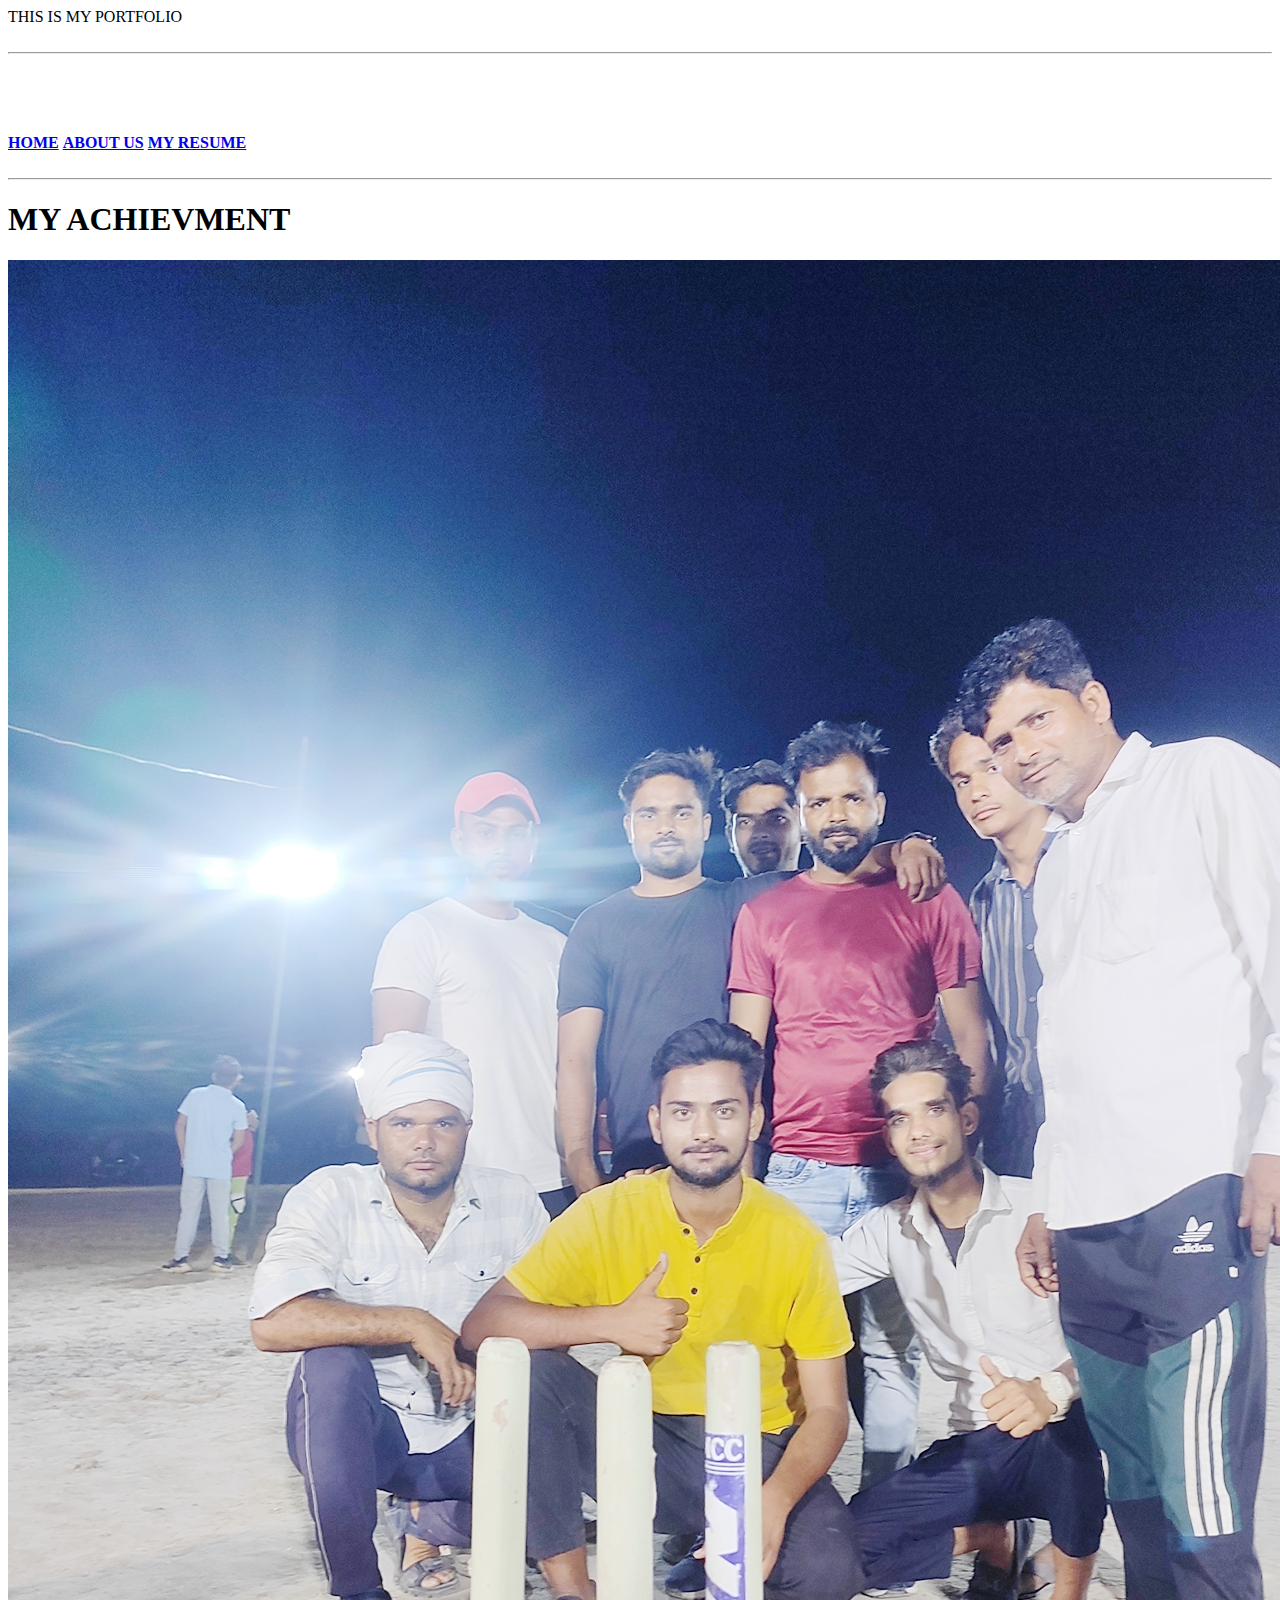
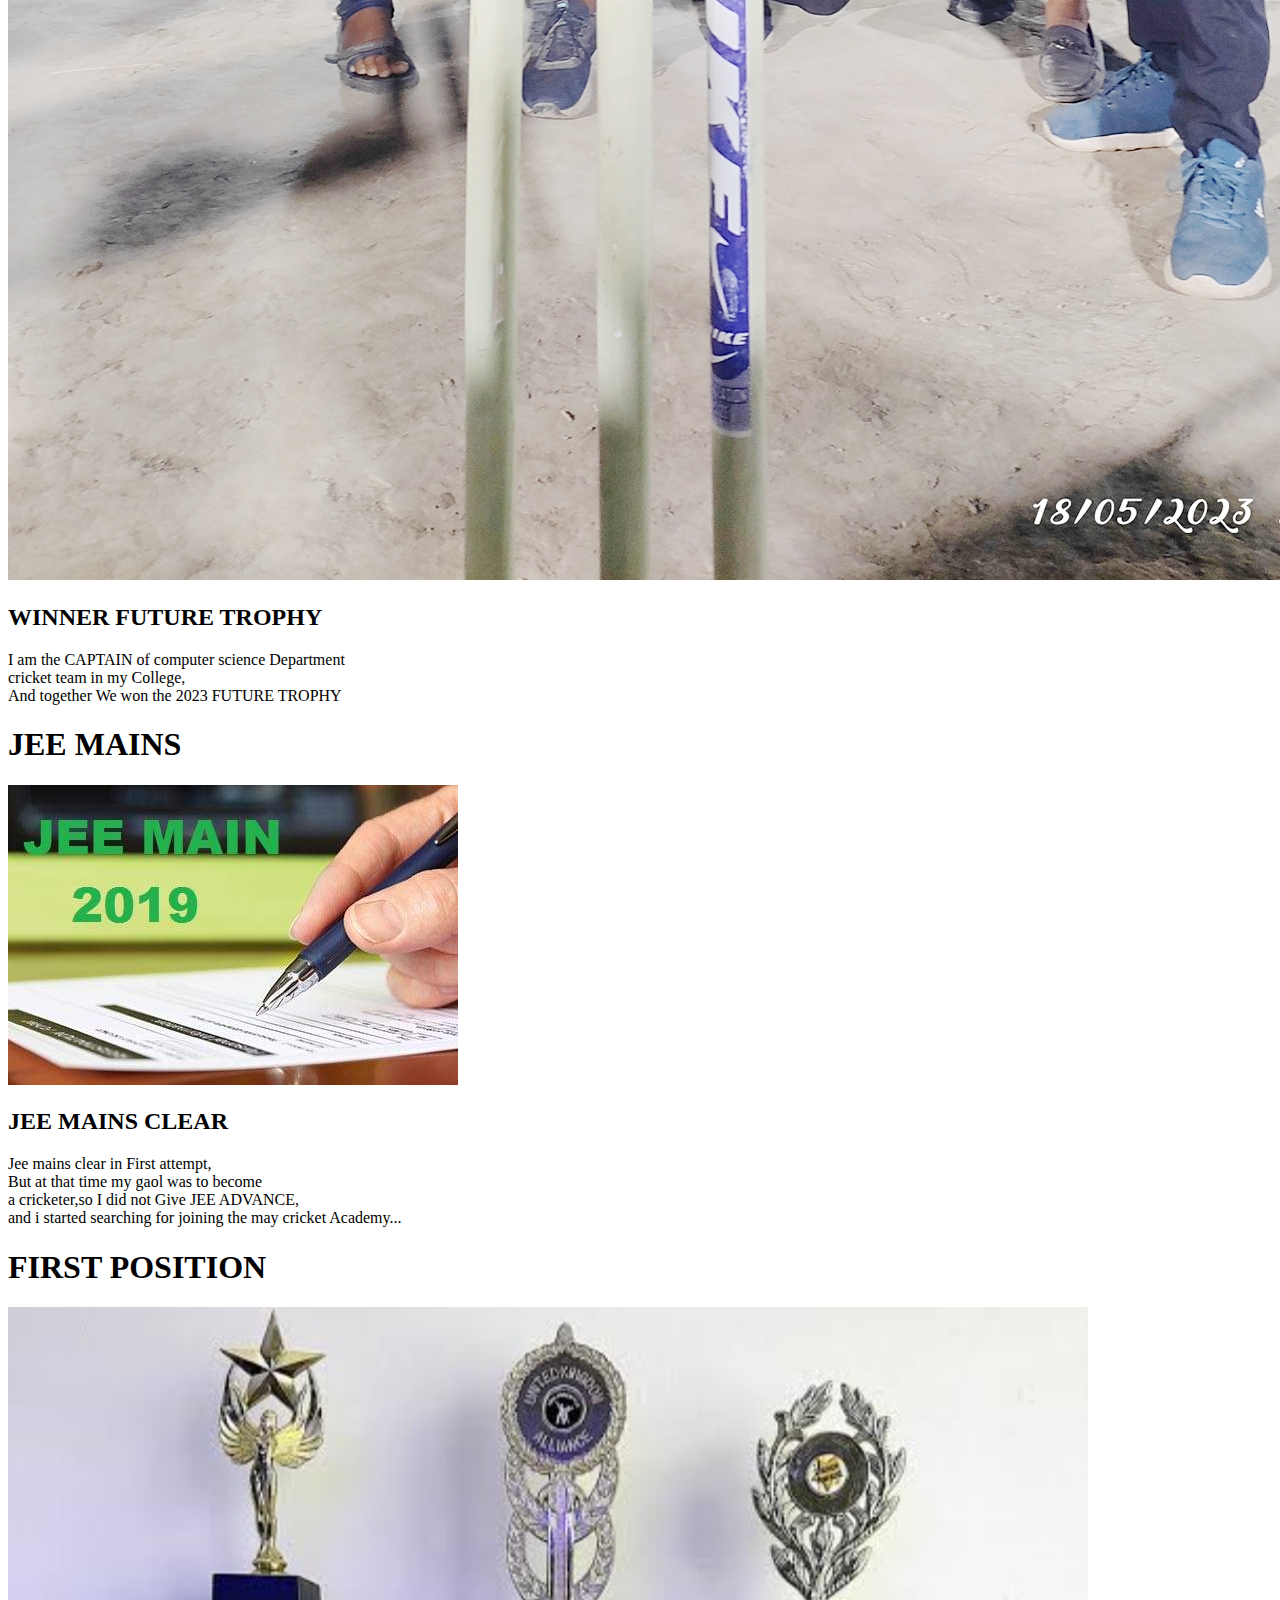
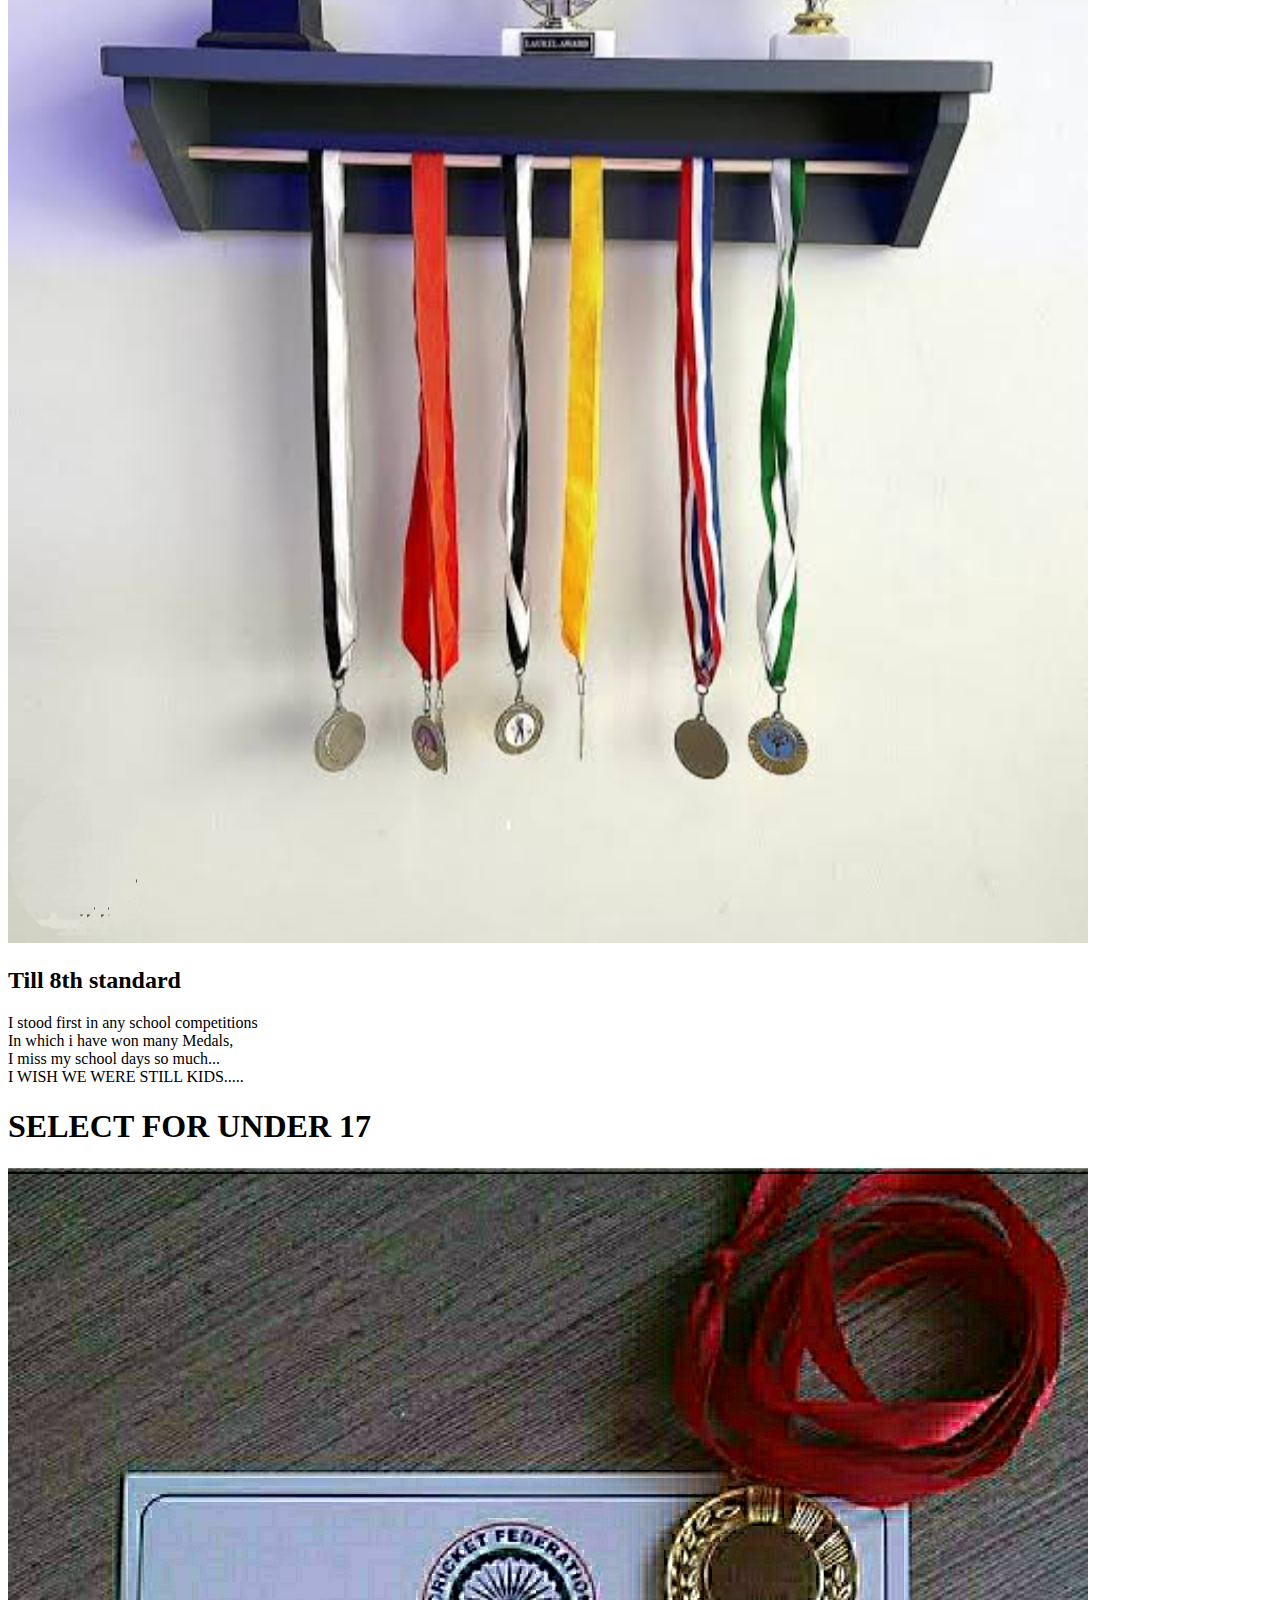
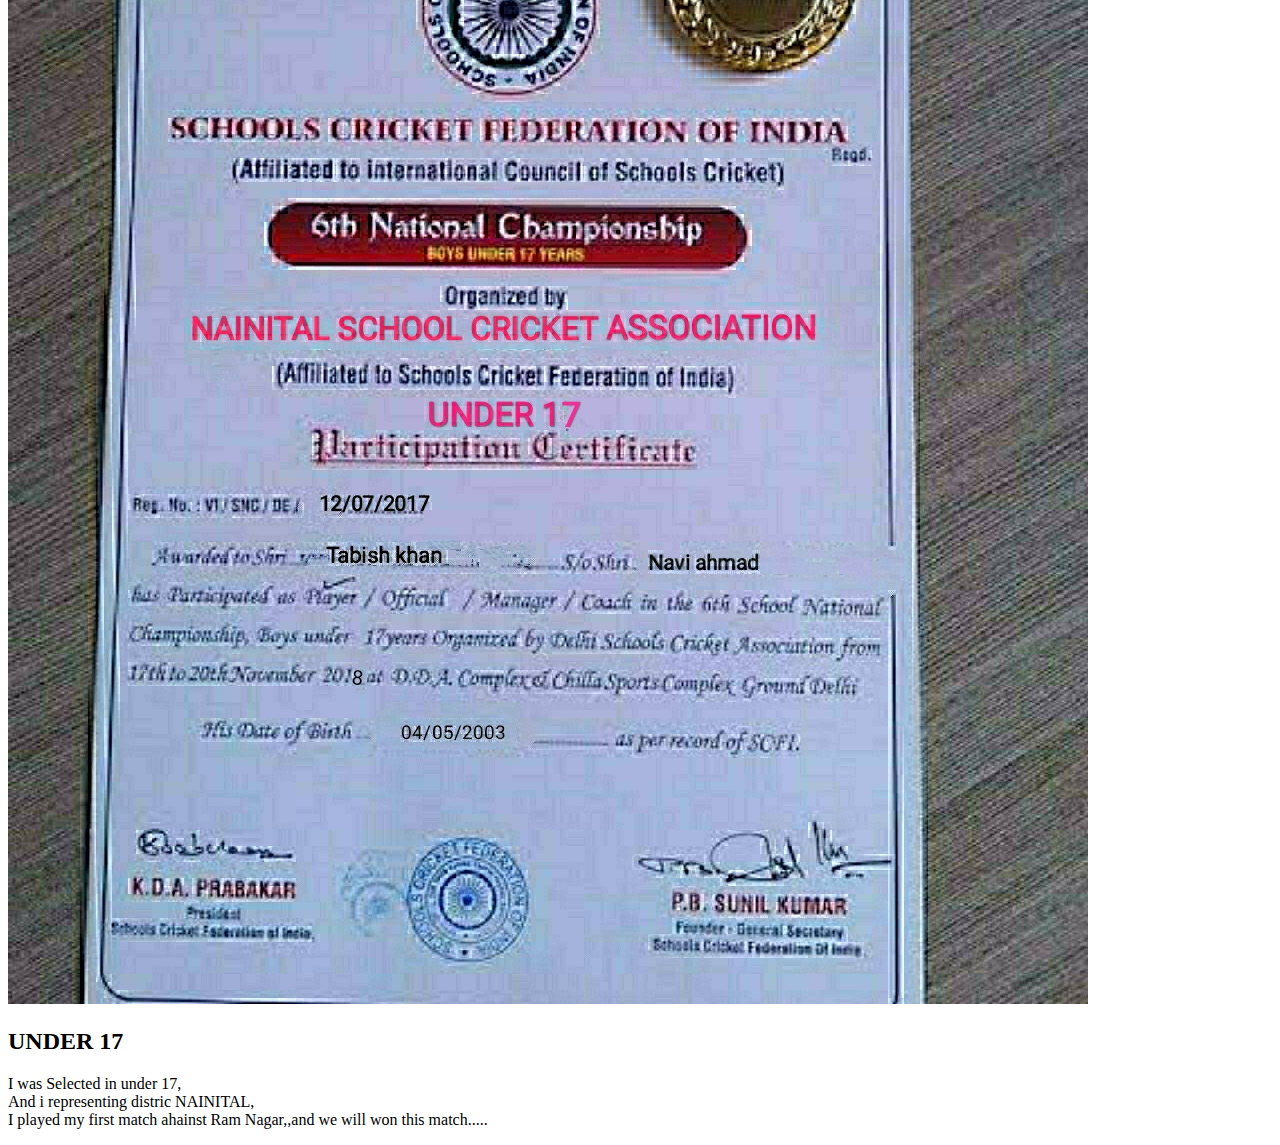
==== ACHI.HTML @ 948fb190 "Add files via upload" ====
<!DOCTYPE html>
<html lang="en">
<head>
    <meta charset="UTF-8">
    <meta name="viewport" content="width=device-width, initial-scale=1.0">
    <title>Responsive Website</title>
    <link rel="stylesheet" href="res.css">
    <style>
    @media screen and (max-width:900px)
{
body {background-color:rgb(174, 234, 174);}
}
@media screen and (max-width:600px)
{
body {background-color:lightblue;}
}

    </style>
</head>
<body>
    <header class="hd">THIS IS MY PORTFOLIO</header><br><hr>
    <section><br><br><br><br><b><b></b></b>
        <nav class="na">
            <a href="res.html"><b>HOME</b></a>
            <!-- <a href="#">My Achievment</a> -->
            <a href="tabish.html"><b>ABOUT US</b></a>
            <a href="#"><b>MY RESUME</b></a>
            <br><br><hr>

        </nav>
    </section>
    <div class="achi">
        <h1>MY ACHIEVMENT</h1>
        <img src="group.jpg" alt="">
        <h2>WINNER FUTURE TROPHY</h2>
        <p>I am the CAPTAIN of computer science Department <br> cricket team in my College,<br>And together We won the 2023 FUTURE TROPHY</p>
        
    </div>
    <div class="jee">
        <h1>JEE MAINS</h1>
        <img src="JEE-MAIN2019.jpg" alt="">
        <h2>JEE MAINS CLEAR</h2>
        <p>Jee mains clear in First attempt,<br>But at that time my gaol was to become <br> a cricketer,so I did not Give JEE ADVANCE,<br>and i started searching for joining the may cricket Academy... </p>
    </div>
    <div class="pos">
        <h1>FIRST POSITION</h1>
        <img src="medals.jpg" alt="">
        <h2> Till 8th standard </h2>
        <p>I stood first in any  school competitions <br>In which i have won many Medals,<br>I miss my school days so much...<br>I WISH WE WERE STILL KIDS.....</p>
    </div>
    <DIV class="under">
        <h1>SELECT FOR UNDER 17</h1>
        <img src="under.jpg" alt="">
        <h2>UNDER 17</h2>
        <p>I was Selected in under 17,<br>And i representing distric NAINITAL,<br>I played my first match ahainst Ram Nagar,,and we will won this match.....</p>
    </DIV>
    
</body>
</html>
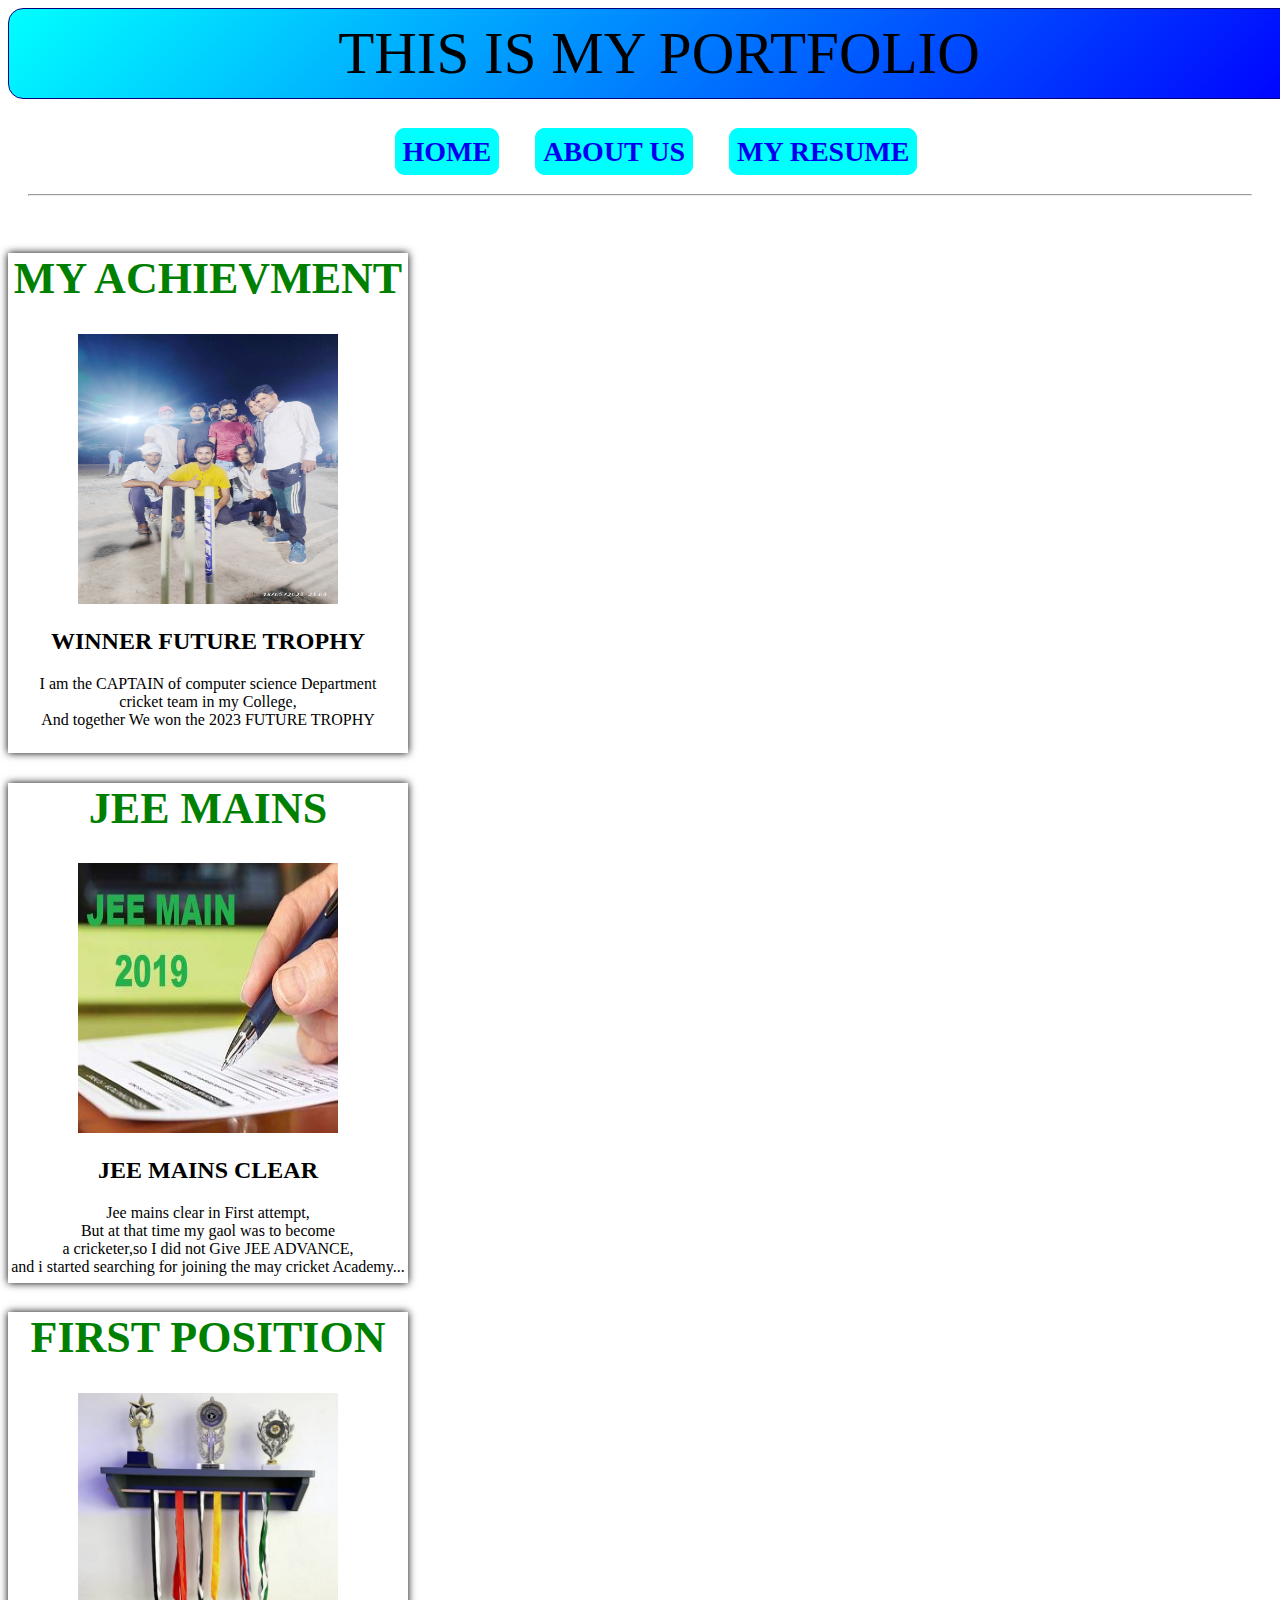
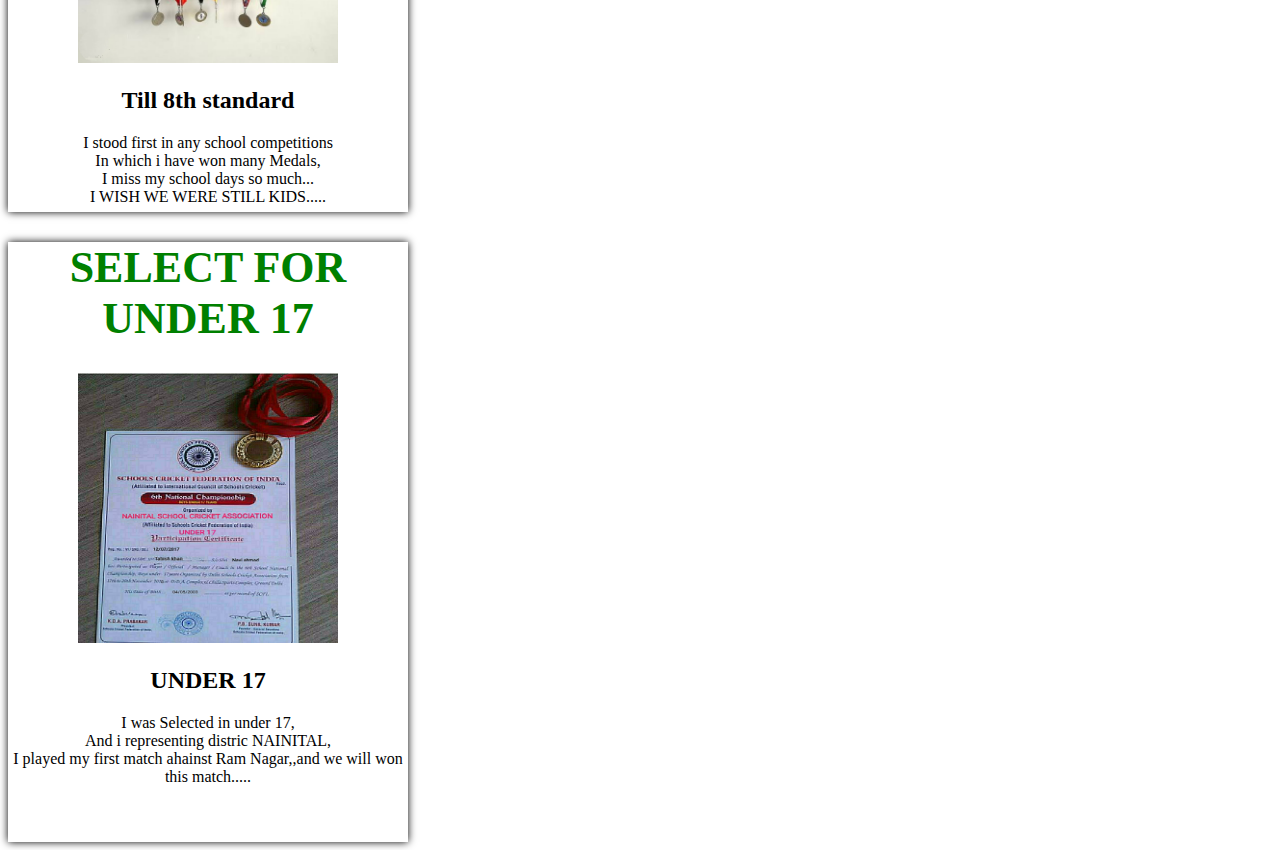
==== commit b3431edd: "Update ACHI.HTML" ====
--- a/ACHI.HTML
+++ b/ACHI.HTML
@@ -4,7 +4,7 @@
     <meta charset="UTF-8">
     <meta name="viewport" content="width=device-width, initial-scale=1.0">
     <title>Responsive Website</title>
-    <link rel="stylesheet" href="res.css">
+    <link rel="stylesheet" href="style.css">
     <style>
     @media screen and (max-width:900px)
 {
@@ -56,4 +56,4 @@
     </DIV>
     
 </body>
-</html>+</html>
--- a/style.css
+++ b/style.css
@@ -0,0 +1,308 @@
+.hd{
+    /* background-color: navy; */
+    text-align: center;
+    background: linear-gradient(135deg, cyan, blue);;
+    padding: 10px;
+    font-size: 59px;
+    border: 1px solid navy;
+    border-radius: 15px;
+    color: black;
+    position:  fixed;
+    width: 100%
+
+    
+}
+
+
+.na{
+    background-color: transparent;
+    text-decoration: none;
+   background-color: transparent;
+    padding: 20px;
+    text-align: center;
+    
+    
+}
+.na a{
+    text-decoration: none;
+    margin-inline-start: 2rem;
+    font-size: 28px;
+    border: 4PX SOLID cyan;
+    border-radius: 10PX;
+    padding: 4PX;
+    background-color: cyan;
+    
+}
+a:hover{
+    box-shadow: 0 0 5px cyan, 0 0 25px cyan, 0 0 50px cyan, 0 0 100px cyan, 0 0 200px cyan;
+}
+.la h1{
+    border: 4px solid cyan;
+    width: 160px;
+    height: 200px;
+    text-align: center;
+}
+.reviews {
+    
+   
+    text-align: center;
+}
+.reviewsh1{
+    text-align: center;
+    font-size: 50px;
+    margin-top: 55px;
+}
+.reviews .review_box{
+    width: 95%;
+    height: 50vh;
+    /* margin: 15px auto; */
+    display: flex;
+    /* align-items: center; */
+    /* justify-content: center; */
+}
+.reviews .review_box .review_card{
+    width: 400px;
+    height: 300px;
+    box-shadow: 0 0 8px #089da1;
+    padding: 15px;
+    margin: 0 12px;
+}
+.reviews .review_box .review_card .card_top img{
+    width: 180px;
+    height: 110px;
+    border-radius: 25%;
+    
+}
+.container{
+    box-shadow: 0 0 8px #089da1;
+    text-align: center;
+    width: 400px;
+    height: 500px;
+    /* margin: 0 36rem; */
+
+}
+.achi img{
+    width: 260px;
+    height: 270px;
+
+}
+.achi{
+    text-align: center;
+    
+    box-shadow: 0 0 8px;
+    width: 400px;
+    /* margin: 0 36rem; */
+    height: 500px;
+
+}
+.achi h1{
+    color: green;
+    font-size: 44px;
+    /* background: rgb(2, 223, 253); */
+}
+.jee img{
+    width: 260px;
+    height: 270px;
+}
+.jee{
+    text-align: center;
+    
+    box-shadow: 0 0 8px;
+    width: 400px;
+    /* margin: 0 36rem; */
+    height: 500px;
+}
+.jee h1{
+    color: green;
+    font-size: 44px;
+}
+.pos{
+    text-align: center;
+    
+    box-shadow: 0 0 8px;
+    width: 400px;
+    /* margin: 0 36rem; */
+    height: 500px;
+}
+.pos h1{
+    color: green;
+    font-size: 44px;
+}
+.pos img{
+    width: 260px;
+    height: 270px;
+}
+.under{
+    text-align: center;
+    box-shadow: 0 0 8px;
+    height: 600px;
+    width: 400px;
+}
+.under img{
+    width: 260px;
+    height: 270px;
+}
+.under h1{
+    color: green;
+    font-size: 44px;
+}
+.goal img{
+    width: 1500px;
+    height: 700px;
+
+}
+.goal h1{
+    color: black;
+    text-align: center;
+    font-size: 84px;
+    /* margin-left: 4rem; */
+    background: linear-gradient(135deg, #00feba, #5b548a);;
+}
+.goal h2{
+    font-size: 65PX;
+    margin-left: 18REM;
+    color: white;
+}
+.goal p{
+    text-align: center;
+    /* color: greenyellow; */
+    font-size: 28px;
+    box-shadow: 0 0 8PX;
+    background: linear-gradient(135deg, #00feba, #5b548a);;
+
+}
+
+
+
+
+
+
+
+
+
+
+
+
+
+
+
+
+
+
+
+
+
+
+
+
+
+
+
+
+
+
+
+
+
+
+.tajua h1{
+    background-color: greenyellow;
+    border-radius: 40px;
+}
+footer{
+    width: 100%;
+    /* background: #919191; */
+    background: linear-gradient(135deg, #00feba, #5b548a);
+}
+footer .footer_main{
+    width: 100%;
+    display: flex;
+    justify-content: space-around;
+}
+
+
+footer .footer_main .tag h1{
+    font-size: 25px;
+    margin: 25px 0;
+    color: black;
+}
+footer .footer_main .tag a{
+    display: block;
+    color: black;
+    text-decoration: none;
+    margin: 10px 0;
+}
+
+footer .footer_main .tag .search_bar{
+    width: 230px;
+    height: 30px;
+    background: rgba(202,202,202);
+    border-radius: 25px;
+}
+footer .footer_main .tag .search_bar input{
+    width: 200px;
+    padding: 2px 0;
+    position: relative;
+    top:  17%;
+    left: 6%;
+    border: none;
+    outline: none;
+    font-size: 13px;
+    background: none;
+}
+footer .footer_main .tag .search_bar button{
+    padding: 7px 15px;
+    background: rgb(2, 223, 253);
+    border: none;
+    margin-top: 15px;
+    border-radius: 25px;
+    color: green;
+    cursor: pointer;
+    box-shadow: 0 0 5px cyan, 0  0 25px cyan;
+
+}
+footer .footer_main .tag .search_bar button:hover {
+    box-shadow: 0 0 5px cyan, 0 0 25px cyan, 0 0 50px cyan, 0 0 100px cyan, 0 0 200px cyan;
+}
+footer .end{
+    font-size: 25px;
+    display: flex;
+    align-items: center; 
+    
+    color: black;
+
+}
+.tabish .zaid p{
+    font-size: 18px;
+    color: black;
+    
+
+}
+.shayri h2{
+    text-align: center;
+    font-size: 28px;
+}
+.btn{
+    text-align: center;
+    color: black;
+}
+.shayri .btn a{
+    align-items: center;
+    color: black;
+    background-color: greenyellow;
+    border-radius: 40%;
+    font-size: 28px;
+    box-shadow: 0 0 5px cyan, 0  0 25px cyan;
+    box-shadow: 0 0 5px cyan, 0 0 25px cyan, 0 0 50px cyan, 0 0 100px cyan, 0 0 200px cyan;
+}
+.shayri .btn{
+    box-shadow: 0 0 5px cyan, 0 0 25px cyan, 0 0 50px cyan, 0 0 100px cyan, 0 0 200px cyan;
+
+}
+
+
+
+
+
+
+
